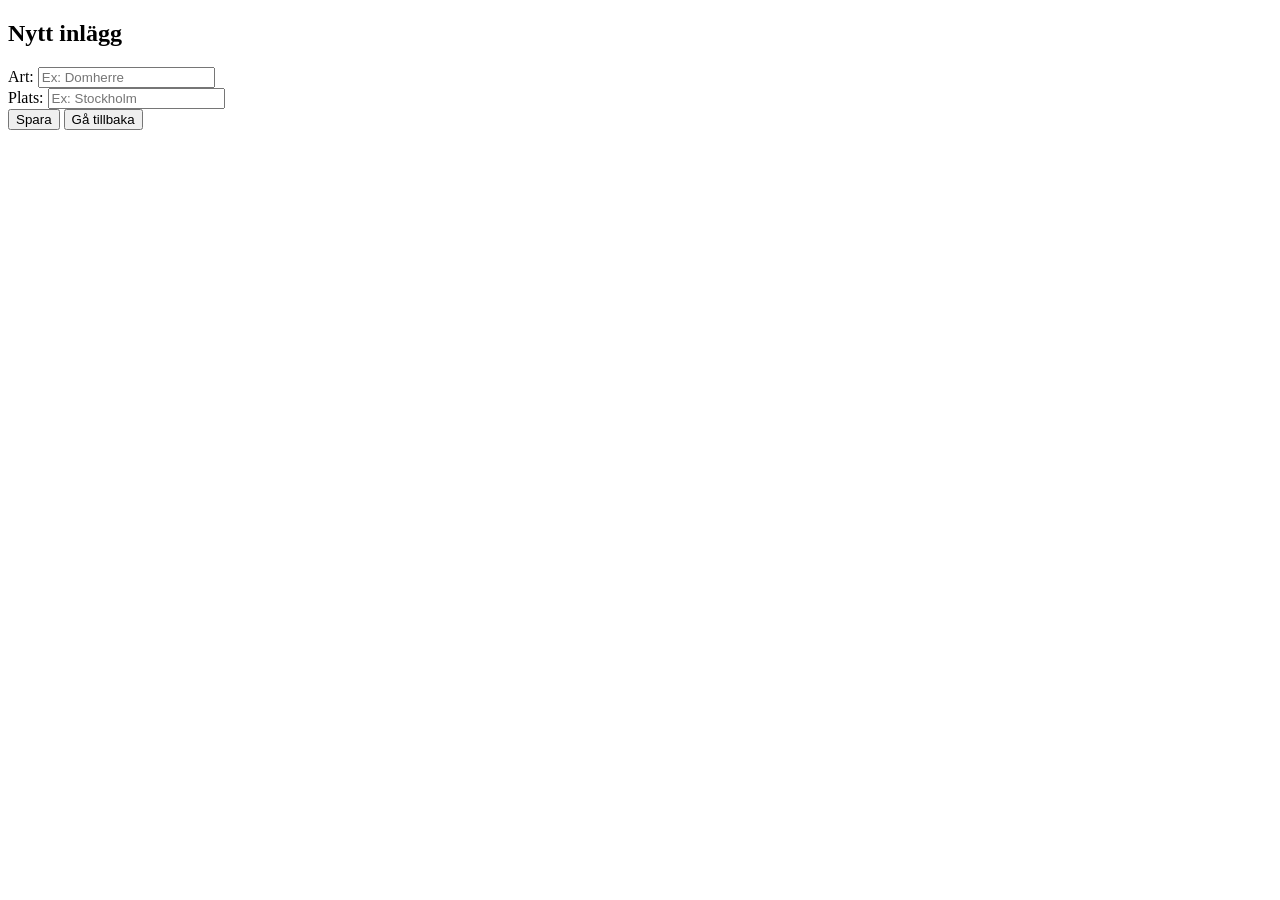
==== src/main/resources/templates/form.html @ fa17c03e "init commit" ====
<!DOCTYPE html>
<html lang="en">
<link rel="stylesheet" href="/style.css">
<head>
    <link href="https://fonts.googleapis.com/css2?family=Pacifico&display=swap" rel="stylesheet">
    <meta charset="UTF-8">
    <title>Fink</title>
</head>
<body>
<h2>Nytt inlägg</h2>

<form action="/save" method="post" th:object="${post}" class="form-container">
    <label>Art:</label>
    <input type="text" th:field="*{species}" placeholder="Ex: Domherre"/><br>

    <label>Plats:</label>
    <input type="text" th:field="*{location}" placeholder="Ex: Stockholm"/><br>

    <button type="submit">Spara</button>
    <a href="/"><button type="button">Gå tillbaka</button></a>
</form>
</body>
</html>
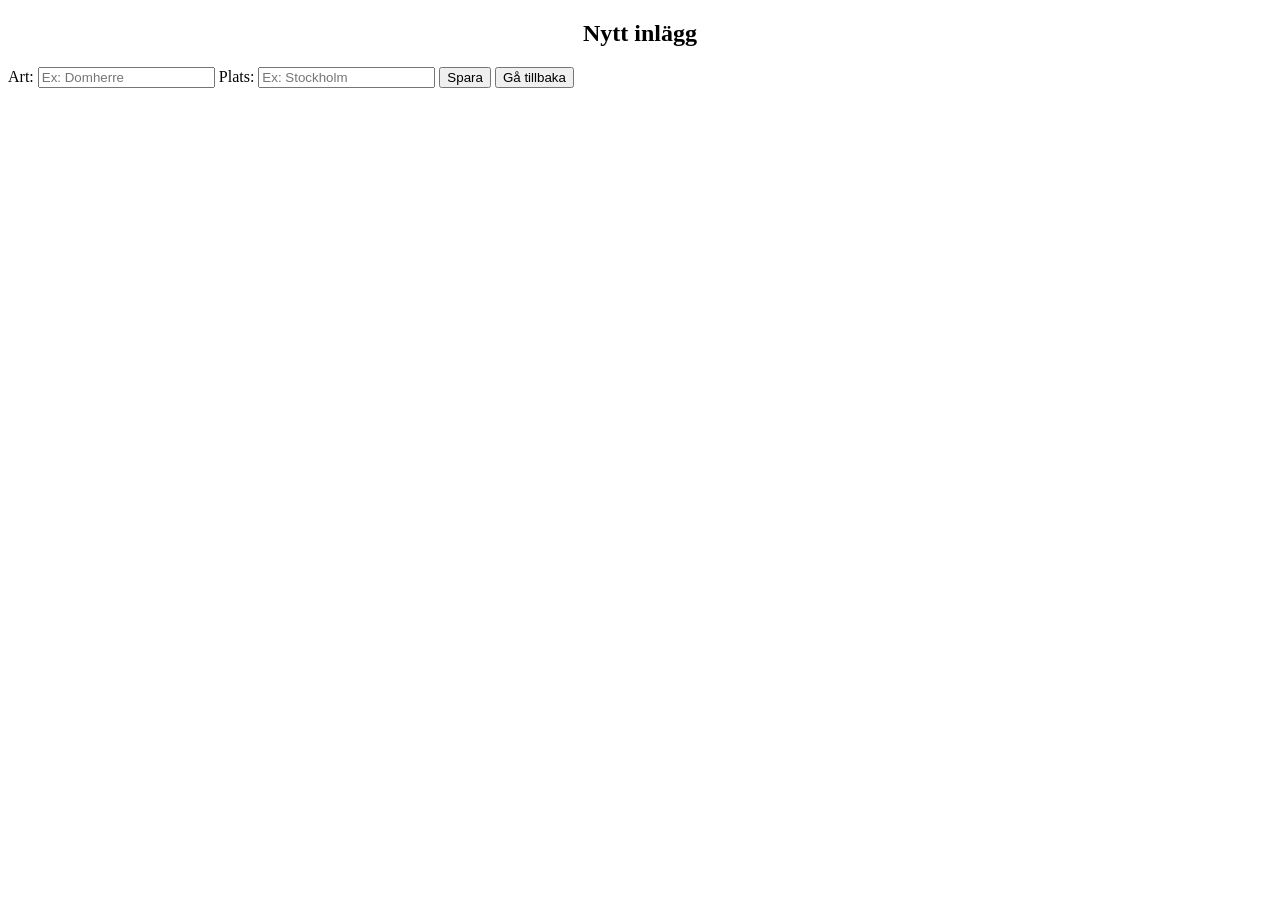
==== commit f2426eb6: "mobilanpassade sidor" ====
--- a/src/main/resources/templates/form.html
+++ b/src/main/resources/templates/form.html
@@ -1,20 +1,21 @@
 <!DOCTYPE html>
 <html lang="en">
-<link rel="stylesheet" href="/style.css">
 <head>
+    <meta charset="UTF-8">
+    <meta name="viewport" content="width=device-width, initial-scale=1.0">
+    <title>Nytt inlägg - Fink</title>
+    <link rel="stylesheet" href="/style.css">
     <link href="https://fonts.googleapis.com/css2?family=Pacifico&display=swap" rel="stylesheet">
-    <meta charset="UTF-8">
-    <title>Fink</title>
 </head>
 <body>
-<h2>Nytt inlägg</h2>
+<h2 style="text-align:center;">Nytt inlägg</h2>
 
 <form action="/save" method="post" th:object="${post}" class="form-container">
     <label>Art:</label>
-    <input type="text" th:field="*{species}" placeholder="Ex: Domherre"/><br>
+    <input type="text" th:field="*{species}" placeholder="Ex: Domherre"/>
 
     <label>Plats:</label>
-    <input type="text" th:field="*{location}" placeholder="Ex: Stockholm"/><br>
+    <input type="text" th:field="*{location}" placeholder="Ex: Stockholm"/>
 
     <button type="submit">Spara</button>
     <a href="/"><button type="button">Gå tillbaka</button></a>
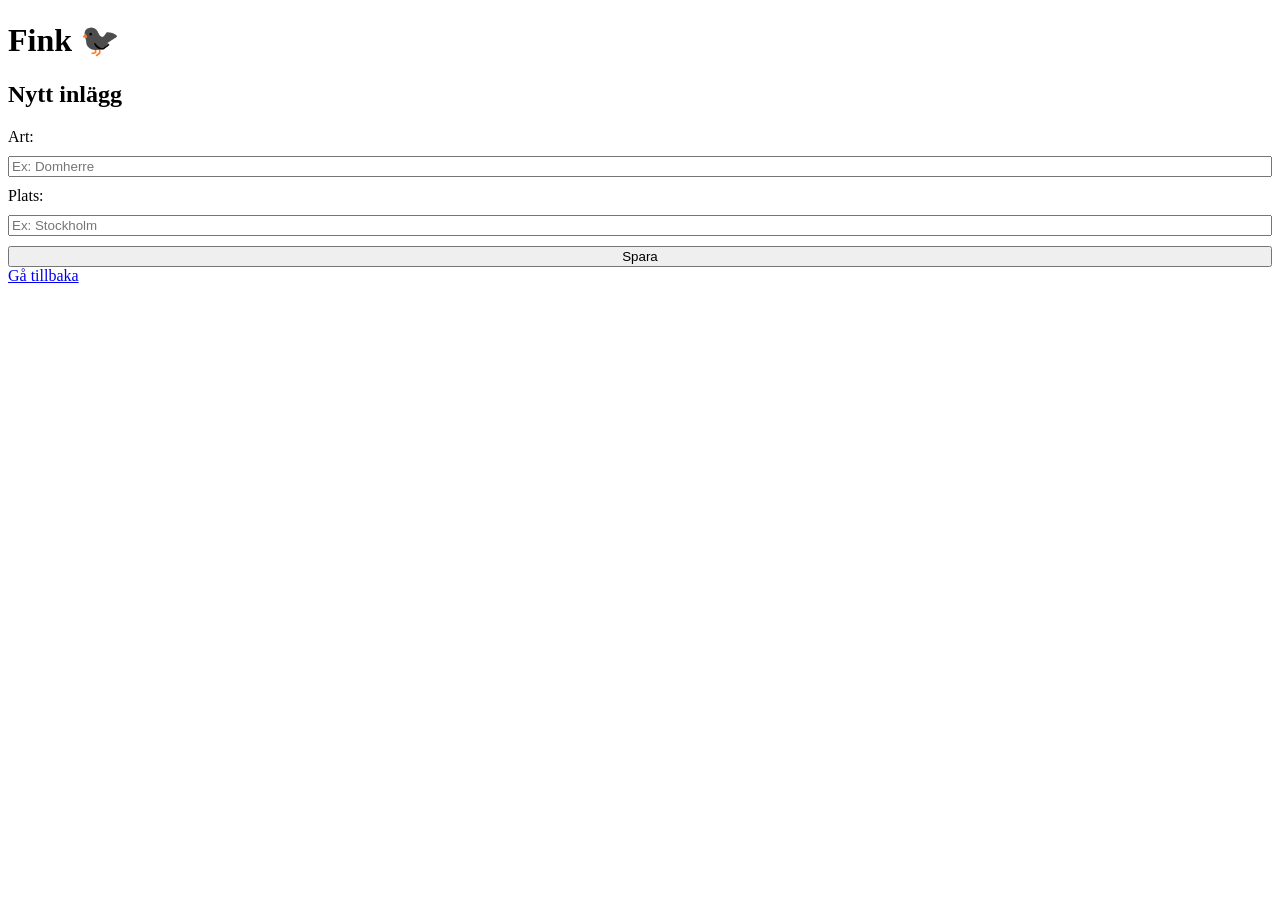
==== commit 4f26ad87: "nya html-sidor" ====
--- a/src/main/resources/templates/form.html
+++ b/src/main/resources/templates/form.html
@@ -1,24 +1,32 @@
 <!DOCTYPE html>
-<html lang="en">
+<html lang="sv" xmlns:th="http://www.thymeleaf.org">
 <head>
     <meta charset="UTF-8">
     <meta name="viewport" content="width=device-width, initial-scale=1.0">
     <title>Nytt inlägg - Fink</title>
-    <link rel="stylesheet" href="/style.css">
-    <link href="https://fonts.googleapis.com/css2?family=Pacifico&display=swap" rel="stylesheet">
+    <link rel="stylesheet" href="/css/style.css">
 </head>
 <body>
-<h2 style="text-align:center;">Nytt inlägg</h2>
+<div class="container">
 
-<form action="/save" method="post" th:object="${post}" class="form-container">
-    <label>Art:</label>
-    <input type="text" th:field="*{species}" placeholder="Ex: Domherre"/>
+    <h1 class="logo-text">Fink 🐦‍⬛</h1>
 
-    <label>Plats:</label>
-    <input type="text" th:field="*{location}" placeholder="Ex: Stockholm"/>
+    <div class="form-container">
+        <h2 class="page-title">Nytt inlägg</h2>
 
-    <button type="submit">Spara</button>
-    <a href="/"><button type="button">Gå tillbaka</button></a>
-</form>
+        <form action="/save" method="post" th:object="${post}" style="display:flex; flex-direction:column; gap:10px;">
+            <label for="species">Art:</label>
+            <input id="species" type="text" th:field="*{species}" placeholder="Ex: Domherre">
+
+            <label for="location">Plats:</label>
+            <input id="location" type="text" th:field="*{location}" placeholder="Ex: Stockholm">
+
+            <button type="submit">Spara</button>
+        </form>
+    </div>
+
+    <a href="/home" class="button-link">Gå tillbaka</a>
+
+</div>
 </body>
 </html>
